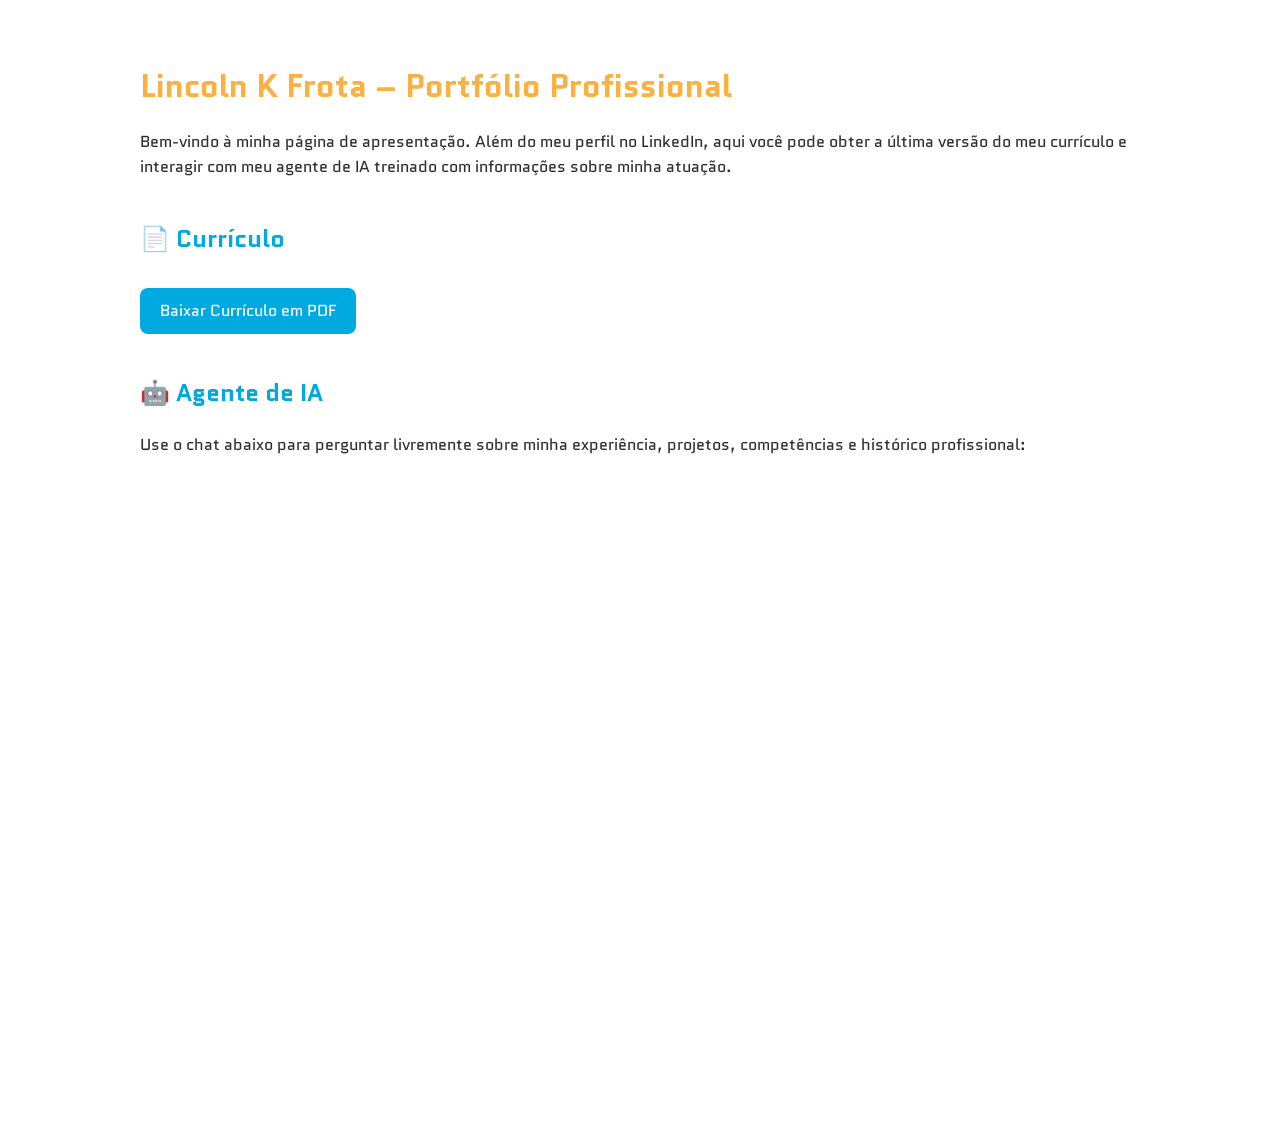
==== lincoln_eng.html @ e842dd22 "Adição página curriculo" ====
<!DOCTYPE html>
<html lang="pt-BR">
<head>
  <meta charset="UTF-8" />
  <meta name="viewport" content="width=device-width, initial-scale=1.0" />
  <title>Lincoln KF – Portfólio</title>
  <link rel="preconnect" href="https://fonts.googleapis.com">
  <link rel="preconnect" href="https://fonts.gstatic.com" crossorigin>
  <link href="https://fonts.googleapis.com/css2?family=Quantico&display=swap" rel="stylesheet">
  <style>
    :root {
      --primary: #fcb040;
      --secondary: #2e2e2e;
      --background: #ffffff;
      --accent: #00a9e0;
    }
    body {
      font-family: 'Quantico', sans-serif;
      margin: 0;
      background: var(--background);
      color: var(--secondary);
      line-height: 1.6;
      padding: 40px 20px;
      max-width: 1000px;
      margin: auto;
    }
    h1 {
      color: var(--primary);
      margin-bottom: 10px;
    }
    h2 {
      color: var(--accent);
      margin-top: 40px;
    }
    .button {
      background: var(--accent);
      color: #fff;
      padding: 10px 20px;
      border: none;
      border-radius: 8px;
      font-size: 1rem;
      text-decoration: none;
      display: inline-block;
      margin-top: 10px;
    }
    iframe {
      width: 100%;
      height: 600px;
      border: none;
      border-radius: 12px;
      margin-top: 20px;
    }
    @media (max-width: 768px) {
      iframe {
        height: 500px;
      }
    }
  </style>
</head>
<body>

  <h1>Lincoln K Frota – Portfólio Profissional</h1>
  <p>Bem-vindo à minha página de apresentação. Além do meu perfil no LinkedIn, aqui você pode obter a última versão do meu currículo e interagir com meu agente de IA treinado com informações sobre minha atuação.</p>

  <h2>📄 Currículo</h2>
  <a class="button" href="ENG_LINCOLN_K_FROTA_Jun25.pdf" download>Baixar Currículo em PDF</a>

  <h2>🤖 Agente de IA</h2>
  <p>Use o chat abaixo para perguntar livremente sobre minha experiência, projetos, competências e histórico profissional:</p>
  <iframe src="https://huggingface.co/spaces/lkfrota/career_conversation"></iframe>

</body>
</html>
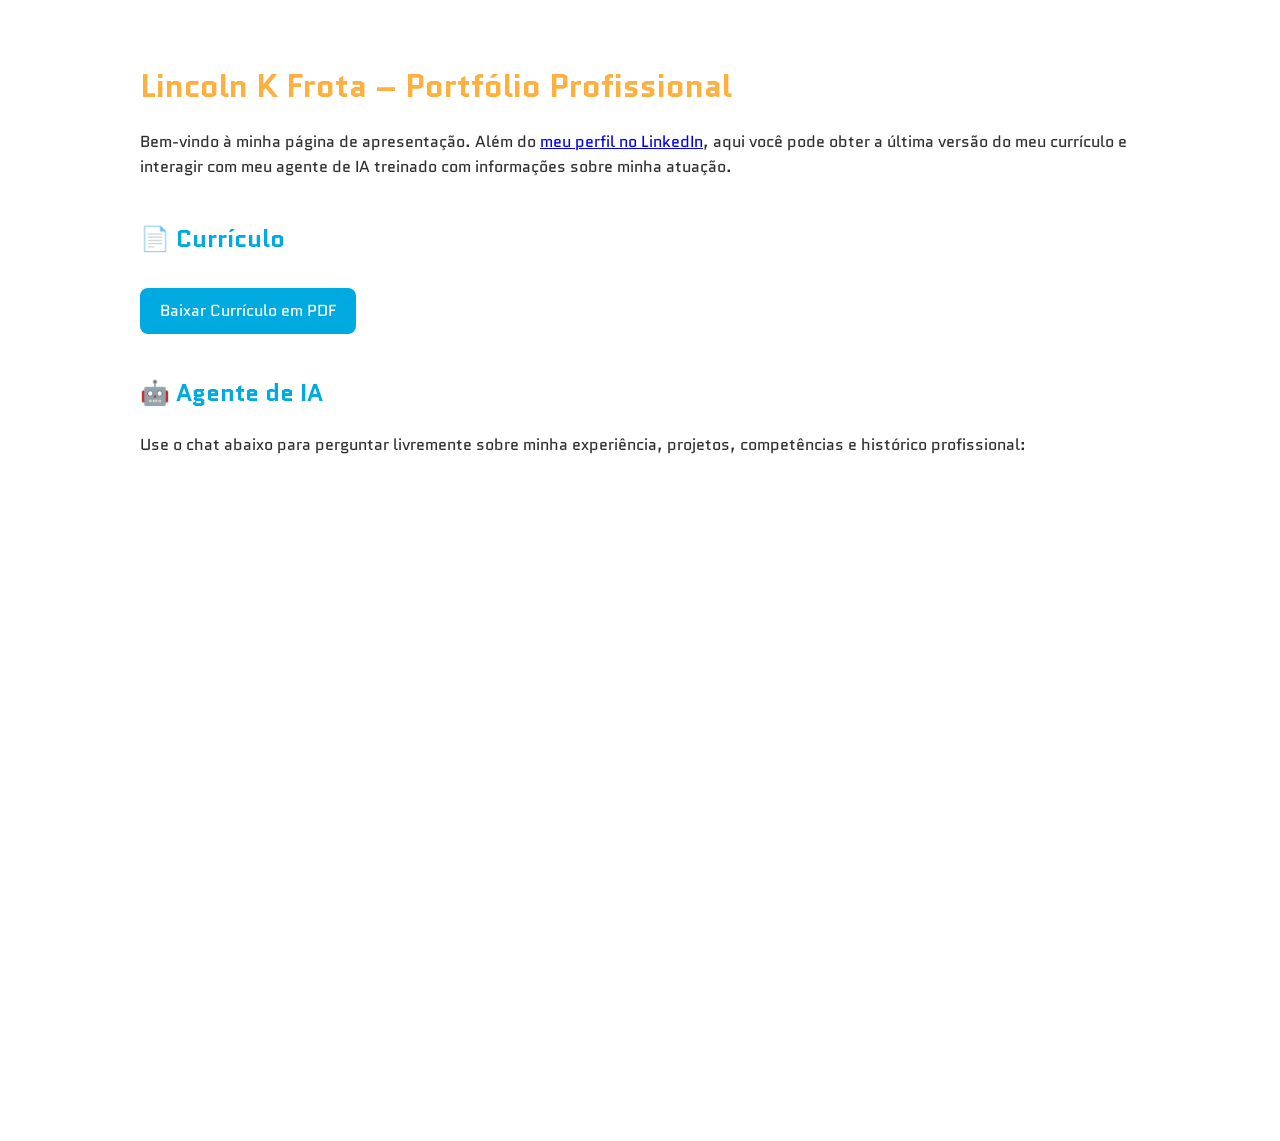
==== commit 3c1479c2: "Update lincoln_eng.html Adicionado o link para o perfil LinkedIn" ====
--- a/lincoln_eng.html
+++ b/lincoln_eng.html
@@ -60,14 +60,14 @@
 <body>
 
   <h1>Lincoln K Frota – Portfólio Profissional</h1>
-  <p>Bem-vindo à minha página de apresentação. Além do meu perfil no LinkedIn, aqui você pode obter a última versão do meu currículo e interagir com meu agente de IA treinado com informações sobre minha atuação.</p>
+  <p>Bem-vindo à minha página de apresentação. Além do <a href="https://www.linkedin.com/in/lincoln-k-frota/" target="_blank">meu perfil no LinkedIn</a>, aqui você pode obter a última versão do meu currículo e interagir com meu agente de IA treinado com informações sobre minha atuação.</p>
 
   <h2>📄 Currículo</h2>
   <a class="button" href="ENG_LINCOLN_K_FROTA_Jun25.pdf" download>Baixar Currículo em PDF</a>
 
   <h2>🤖 Agente de IA</h2>
   <p>Use o chat abaixo para perguntar livremente sobre minha experiência, projetos, competências e histórico profissional:</p>
-  <iframe src="https://huggingface.co/spaces/lkfrota/career_conversation"></iframe>
+  <iframe src="https://lkfrota-career-conversation.hf.space"></iframe>
 
 </body>
 </html>
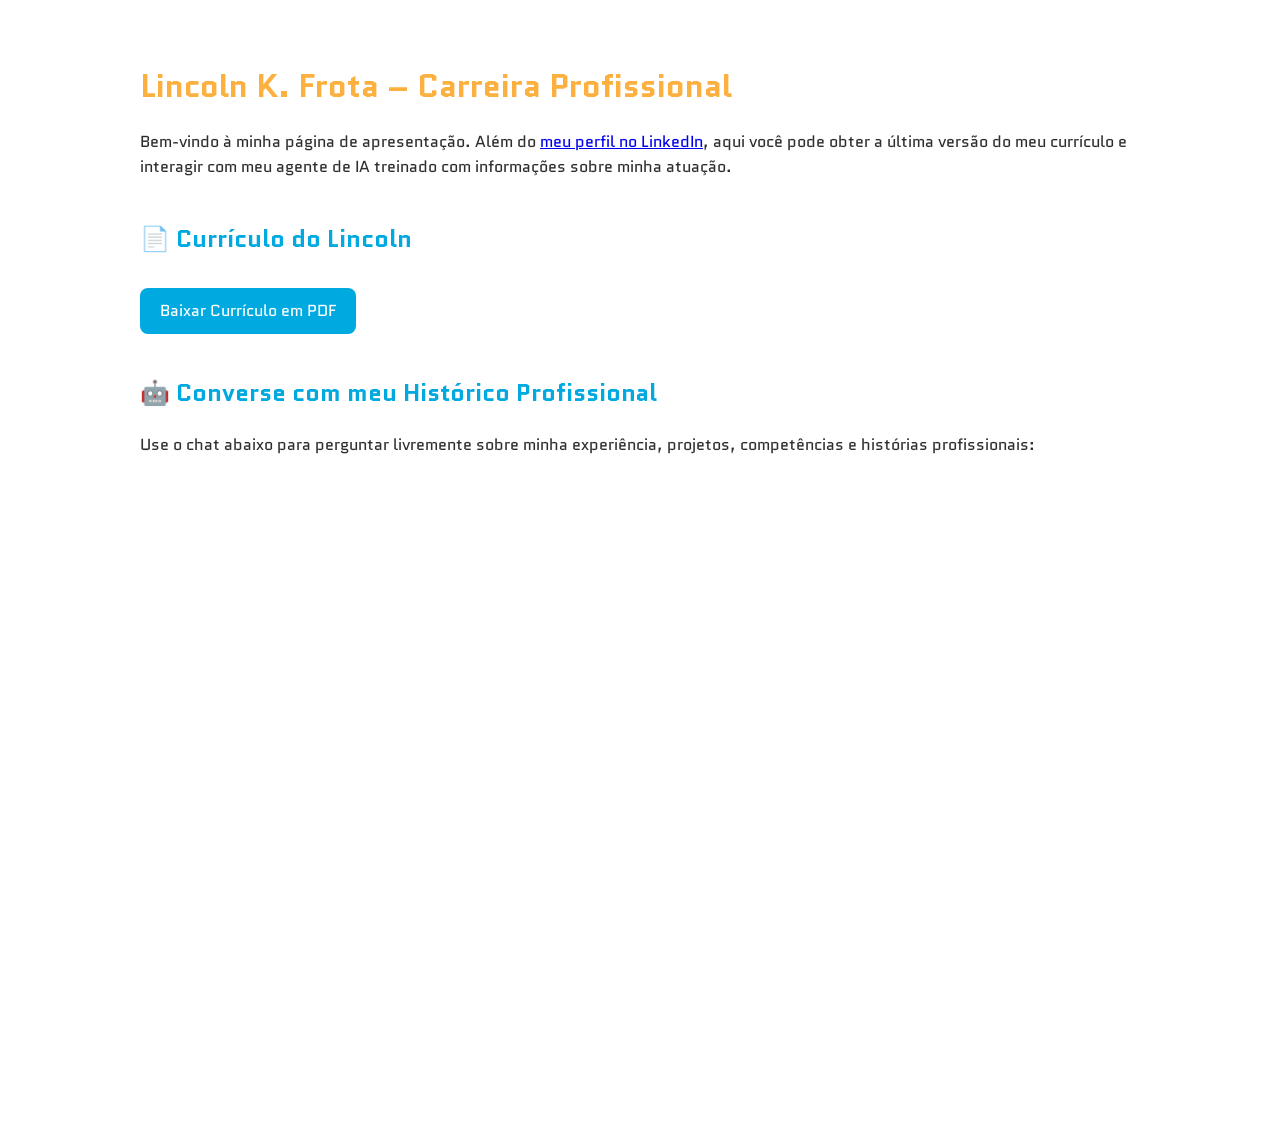
==== commit 7712a57e: "Update lincoln_eng.html Ajustes nos textos" ====
--- a/lincoln_eng.html
+++ b/lincoln_eng.html
@@ -3,7 +3,7 @@
 <head>
   <meta charset="UTF-8" />
   <meta name="viewport" content="width=device-width, initial-scale=1.0" />
-  <title>Lincoln KF – Portfólio</title>
+  <title>Lincoln KF – Carreira</title>
   <link rel="preconnect" href="https://fonts.googleapis.com">
   <link rel="preconnect" href="https://fonts.gstatic.com" crossorigin>
   <link href="https://fonts.googleapis.com/css2?family=Quantico&display=swap" rel="stylesheet">
@@ -59,14 +59,14 @@
 </head>
 <body>
 
-  <h1>Lincoln K Frota – Portfólio Profissional</h1>
+  <h1>Lincoln K. Frota – Carreira Profissional</h1>
   <p>Bem-vindo à minha página de apresentação. Além do <a href="https://www.linkedin.com/in/lincoln-k-frota/" target="_blank">meu perfil no LinkedIn</a>, aqui você pode obter a última versão do meu currículo e interagir com meu agente de IA treinado com informações sobre minha atuação.</p>
 
-  <h2>📄 Currículo</h2>
+  <h2>📄 Currículo do Lincoln</h2>
   <a class="button" href="ENG_LINCOLN_K_FROTA_Jun25.pdf" download>Baixar Currículo em PDF</a>
 
-  <h2>🤖 Agente de IA</h2>
-  <p>Use o chat abaixo para perguntar livremente sobre minha experiência, projetos, competências e histórico profissional:</p>
+  <h2>🤖 Converse com meu Histórico Profissional</h2>
+  <p>Use o chat abaixo para perguntar livremente sobre minha experiência, projetos, competências e histórias profissionais:</p>
   <iframe src="https://lkfrota-career-conversation.hf.space"></iframe>
 
 </body>
